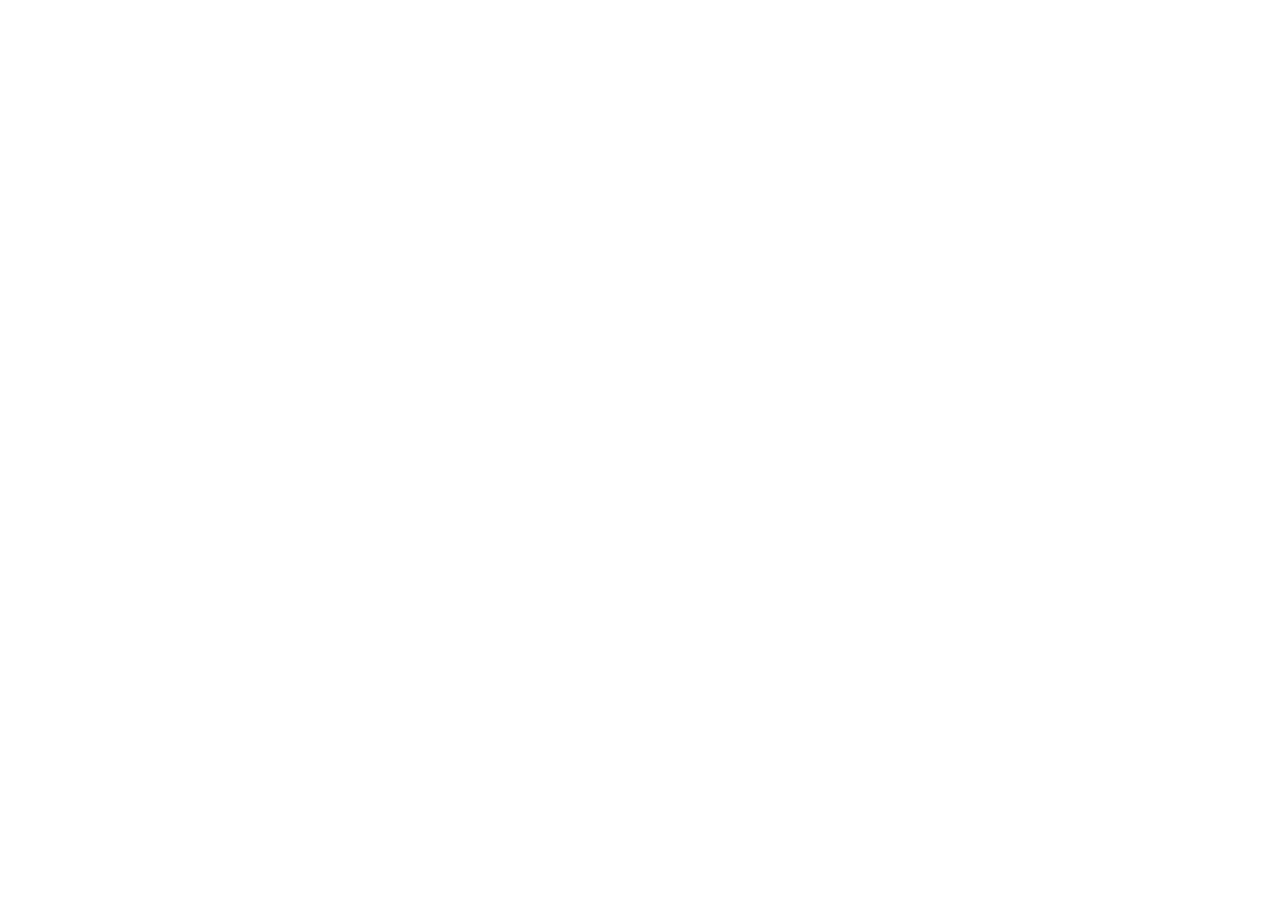
==== index.html @ 87d15abd "COMMIT" ====
<!DOCTYPE html>
<html lang="en">
<head>
    <meta charset="UTF-8">
    <meta name="viewport" content="width=device-width, initial-scale=1.0">
    <title>WDD131</title>
</head>
<body>
<h1><WDD131-DAMILARE></WDD131-DAMILARE></h1>
</body>
</html>
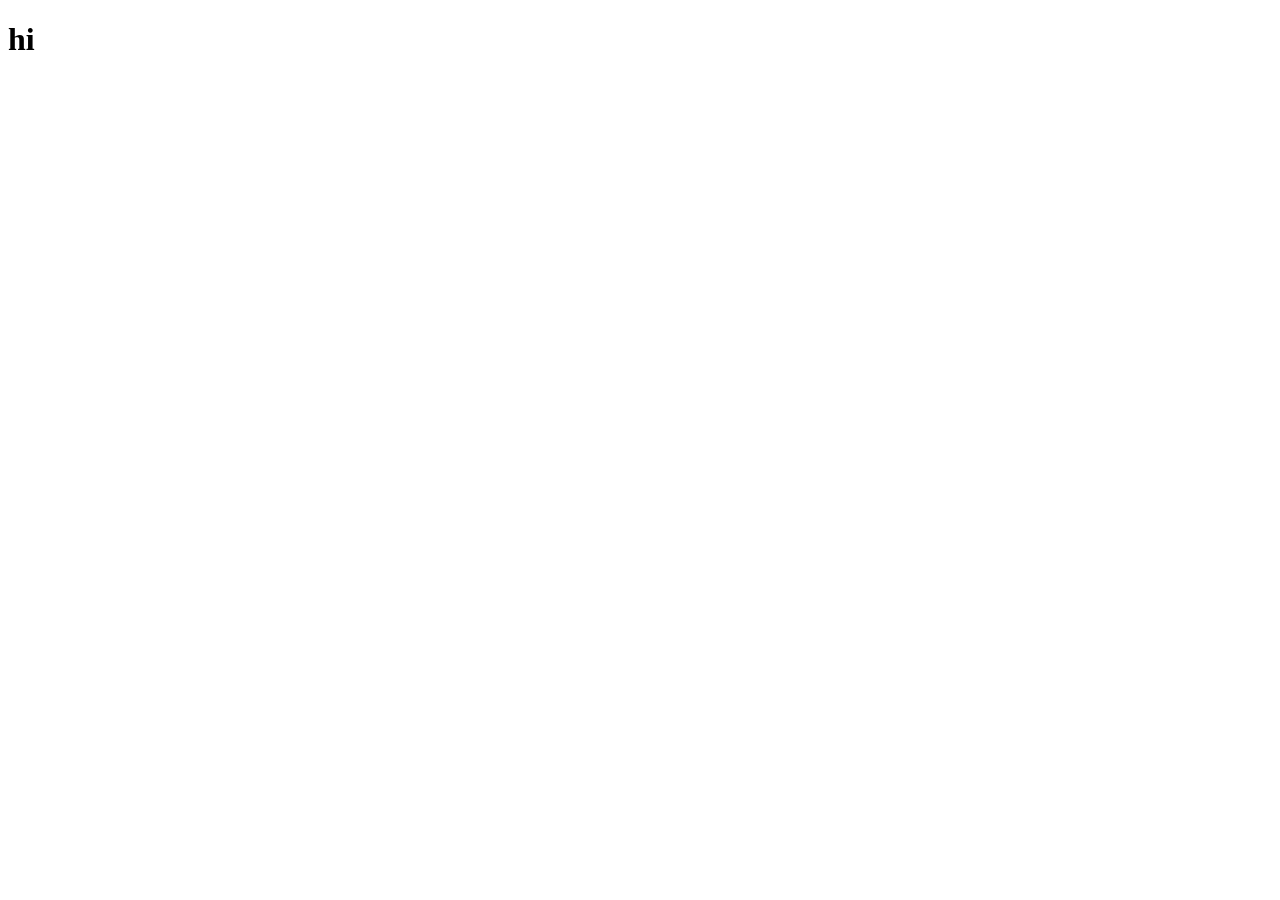
==== commit 77f85047: "r" ====
--- a/index.html
+++ b/index.html
@@ -6,6 +6,7 @@
     <title>WDD131</title>
 </head>
 <body>
-<h1><WDD131-DAMILARE></WDD131-DAMILARE></h1>
+    <h1>hi
+    </h1>
 </body>
 </html>
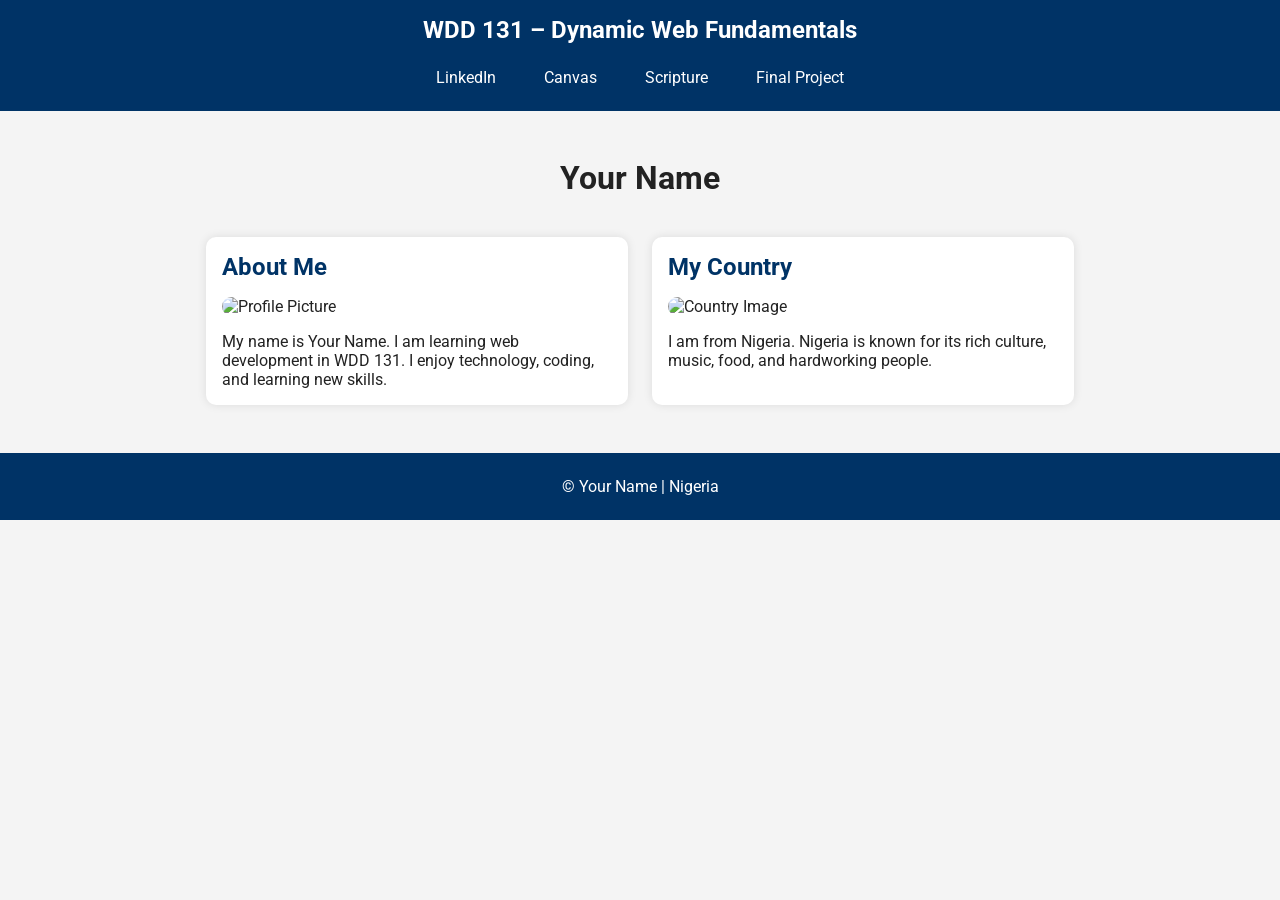
==== commit 512fc088: "cs" ====
--- a/index.html
+++ b/index.html
@@ -3,10 +3,82 @@
 <head>
     <meta charset="UTF-8">
     <meta name="viewport" content="width=device-width, initial-scale=1.0">
-    <title>WDD131</title>
+
+    <title>WDD 131 – Dynamic Web Fundamentals – Your Name</title>
+
+    <meta name="description" content="WDD 131 – Dynamic Web Fundamentals. Your Name. HTML, CSS, JavaScript, web development, home page project.">
+
+    <meta name="author" content="Your Name">
+
+    <link rel="stylesheet" href="styles/base.css">
+
+    <script src="scripts/getdates.js" defer></script>
+
+    <link rel="preconnect" href="https://fonts.googleapis.com">
+    <link rel="preconnect" href="https://fonts.gstatic.com" crossorigin>
+
+    <link href="https://fonts.googleapis.com/css2?family=Roboto:wght@400;700&display=swap" rel="stylesheet">
 </head>
+
 <body>
-    <h1>hi
-    </h1>
+
+    <header>
+        <span id="course-title">
+            WDD 131 – Dynamic Web Fundamentals
+        </span>
+
+        <nav>
+            <a href="https://www.linkedin.com/" target="_blank">LinkedIn</a>
+
+            <a href="https://byupw.instructure.com/" target="_blank">Canvas</a>
+
+            <a href="https://www.churchofjesuschrist.org/study/scriptures/bofm/1-ne/3?lang=eng&id=p7#p7" target="_blank">
+                Scripture
+            </a>
+
+            <a href="#">Final Project</a>
+        </nav>
+    </header>
+
+    <main>
+
+        <h1>Your Name</h1>
+
+        <section class="card">
+            <h2>About Me</h2>
+
+            <img src="images/profile.jpg" alt="Profile Picture">
+
+            <p>
+                My name is Your Name. I am learning web development in WDD 131.
+                I enjoy technology, coding, and learning new skills.
+            </p>
+        </section>
+
+        <section class="card">
+            <h2>My Country</h2>
+
+            <img src="images/country.jpg" alt="Country Image">
+
+            <p>
+                I am from Nigeria. Nigeria is known for its rich culture,
+                music, food, and hardworking people.
+            </p>
+        </section>
+
+    </main>
+
+    <footer>
+
+        <p>
+            &copy;
+            <span id="currentyear"></span>
+            Your Name | Nigeria
+        </p>
+
+        <p id="lastModified"></p>
+
+    </footer>
+
 </body>
 </html>
--- a/styles/base.css
+++ b/styles/base.css
@@ -0,0 +1,100 @@
+* {
+    margin: 0;
+    padding: 0;
+    box-sizing: border-box;
+}
+
+body {
+    font-family: 'Roboto', sans-serif;
+    background-color: #f4f4f4;
+    color: #222;
+}
+
+header {
+    background-color: #003366;
+    color: white;
+    padding: 1rem;
+}
+
+#course-title {
+    display: block;
+    text-align: center;
+    font-size: 1.5rem;
+    font-weight: bold;
+    margin-bottom: 1rem;
+}
+
+nav {
+    display: flex;
+    justify-content: center;
+    gap: 1rem;
+    flex-wrap: wrap;
+}
+
+nav a {
+    color: white;
+    text-decoration: none;
+    padding: 0.5rem 1rem;
+    transition: 0.3s;
+}
+
+nav a:hover {
+    background-color: white;
+    color: #003366;
+    border-radius: 5px;
+}
+
+main {
+    max-width: 900px;
+    margin: 2rem auto;
+    display: grid;
+    grid-template-columns: 1fr 1fr;
+    gap: 1.5rem;
+    padding: 1rem;
+}
+
+main h1 {
+    grid-column: 1 / 3;
+    text-align: center;
+    margin-bottom: 1rem;
+}
+
+.card {
+    background-color: white;
+    padding: 1rem;
+    border-radius: 10px;
+    box-shadow: 0 0 10px rgba(0,0,0,0.1);
+}
+
+.card h2 {
+    margin-bottom: 1rem;
+    color: #003366;
+}
+
+.card img {
+    width: 100%;
+    border-radius: 10px;
+    margin-bottom: 1rem;
+}
+
+footer {
+    text-align: center;
+    background-color: #003366;
+    color: white;
+    padding: 1rem;
+    margin-top: 2rem;
+}
+
+footer p {
+    margin: 0.5rem 0;
+}
+
+@media (max-width: 768px) {
+    main {
+        grid-template-columns: 1fr;
+    }
+
+    main h1 {
+        grid-column: 1;
+    }
+}
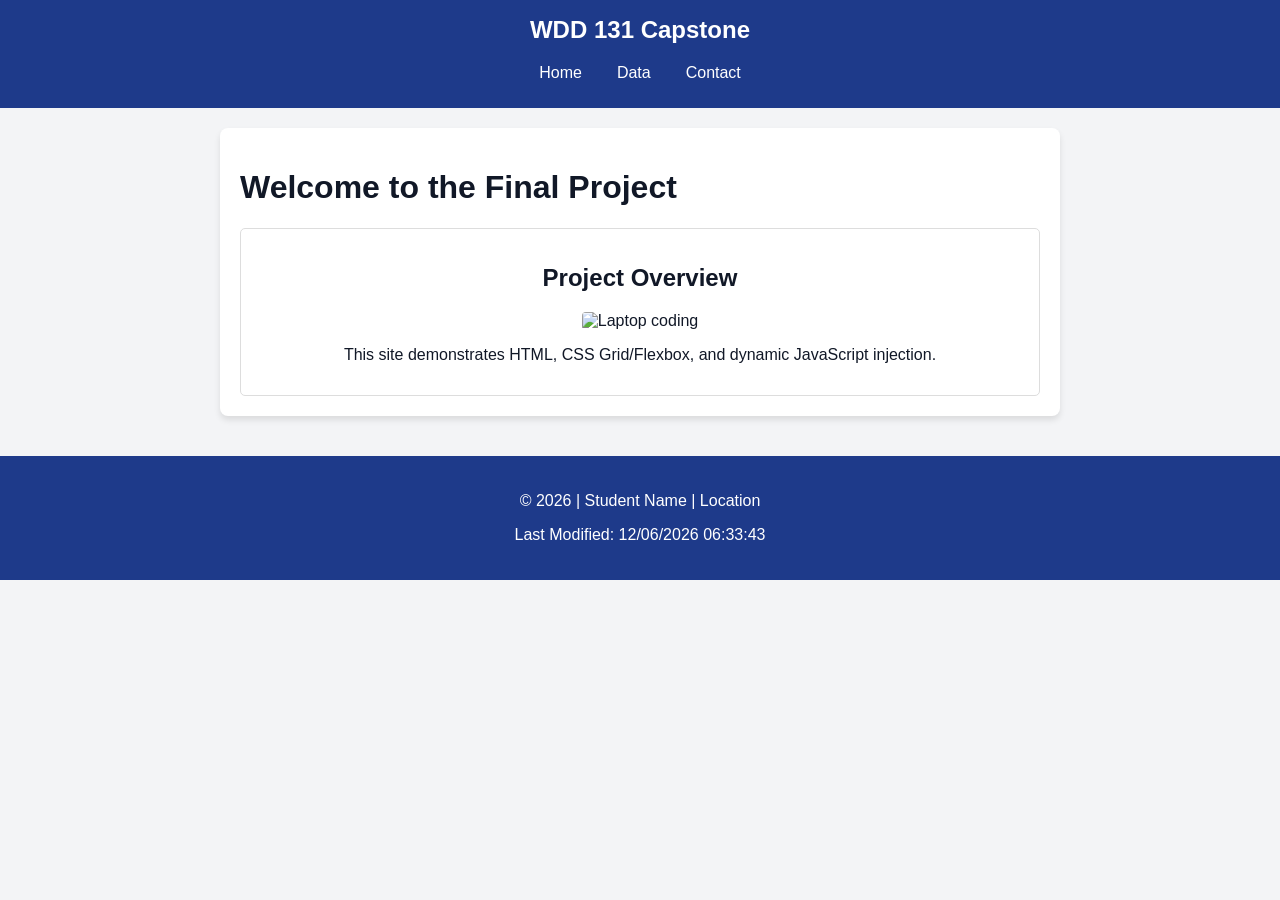
==== commit 0c6df247: "new" ====
--- a/index.html
+++ b/index.html
@@ -3,82 +3,33 @@
 <head>
     <meta charset="UTF-8">
     <meta name="viewport" content="width=device-width, initial-scale=1.0">
-
-    <title>WDD 131 – Dynamic Web Fundamentals – Your Name</title>
-
-    <meta name="description" content="WDD 131 – Dynamic Web Fundamentals. Your Name. HTML, CSS, JavaScript, web development, home page project.">
-
-    <meta name="author" content="Your Name">
-
+    <title>WDD 131 - Final Project</title>
+    <meta name="description" content="WDD 131 Final Project - Home Page">
+    <meta name="author" content="Student">
     <link rel="stylesheet" href="styles/base.css">
-
-    <script src="scripts/getdates.js" defer></script>
-
-    <link rel="preconnect" href="https://fonts.googleapis.com">
-    <link rel="preconnect" href="https://fonts.gstatic.com" crossorigin>
-
-    <link href="https://fonts.googleapis.com/css2?family=Roboto:wght@400;700&display=swap" rel="stylesheet">
+    <script src="scripts/main.js" defer></script>
 </head>
-
 <body>
-
     <header>
-        <span id="course-title">
-            WDD 131 – Dynamic Web Fundamentals
-        </span>
-
+        <div id="course-title">WDD 131 Capstone</div>
         <nav>
-            <a href="https://www.linkedin.com/" target="_blank">LinkedIn</a>
-
-            <a href="https://byupw.instructure.com/" target="_blank">Canvas</a>
-
-            <a href="https://www.churchofjesuschrist.org/study/scriptures/bofm/1-ne/3?lang=eng&id=p7#p7" target="_blank">
-                Scripture
-            </a>
-
-            <a href="#">Final Project</a>
+            <a href="index.html">Home</a>
+            <a href="data.html">Data</a>
+            <a href="form.html">Contact</a>
         </nav>
     </header>
-
     <main>
-
-        <h1>Your Name</h1>
-
+        <h1>Welcome to the Final Project</h1>
         <section class="card">
-            <h2>About Me</h2>
-
-            <img src="images/profile.jpg" alt="Profile Picture">
-
-            <p>
-                My name is Your Name. I am learning web development in WDD 131.
-                I enjoy technology, coding, and learning new skills.
-            </p>
+            <h2>Project Overview</h2>
+            <img src="https://images.unsplash.com/photo-1498050108023-c5249f4df085?auto=format&fit=crop&w=600" alt="Laptop coding" loading="lazy" width="600" height="400">
+            <p>This site demonstrates HTML, CSS Grid/Flexbox, and dynamic JavaScript injection.</p>
         </section>
-
-        <section class="card">
-            <h2>My Country</h2>
-
-            <img src="images/country.jpg" alt="Country Image">
-
-            <p>
-                I am from Nigeria. Nigeria is known for its rich culture,
-                music, food, and hardworking people.
-            </p>
-        </section>
-
     </main>
-
     <footer>
-
-        <p>
-            &copy;
-            <span id="currentyear"></span>
-            Your Name | Nigeria
-        </p>
-
+        <p>&copy; <span id="currentyear"></span> | Student Name | Location</p>
         <p id="lastModified"></p>
-
+        <p id="visit-count"></p>
     </footer>
-
 </body>
 </html>
--- a/styles/base.css
+++ b/styles/base.css
@@ -1,100 +1,131 @@
-* {
-    margin: 0;
-    padding: 0;
-    box-sizing: border-box;
+:root {
+    --primary-color: #1e3a8a;
+    --secondary-color: #f3f4f6;
+    --accent-color: #2563eb;
+    --text-color: #111827;
 }
 
 body {
-    font-family: 'Roboto', sans-serif;
-    background-color: #f4f4f4;
-    color: #222;
+    font-family: Arial, sans-serif;
+    margin: 0;
+    padding: 0;
+    background-color: var(--secondary-color);
+    color: var(--text-color);
 }
 
 header {
-    background-color: #003366;
+    background-color: var(--primary-color);
     color: white;
     padding: 1rem;
+    text-align: center;
 }
 
 #course-title {
-    display: block;
-    text-align: center;
     font-size: 1.5rem;
     font-weight: bold;
-    margin-bottom: 1rem;
+    display: block;
+    margin-bottom: 10px;
 }
 
 nav {
     display: flex;
     justify-content: center;
-    gap: 1rem;
-    flex-wrap: wrap;
+    gap: 15px;
 }
 
 nav a {
     color: white;
     text-decoration: none;
-    padding: 0.5rem 1rem;
-    transition: 0.3s;
+    padding: 10px;
+    transition: background-color 0.3s;
 }
 
 nav a:hover {
-    background-color: white;
-    color: #003366;
+    background-color: var(--accent-color);
+    border-radius: 4px;
+}
+
+main {
+    max-width: 800px;
+    margin: 20px auto;
+    padding: 20px;
+    background: white;
+    border-radius: 8px;
+    box-shadow: 0 4px 6px rgba(0,0,0,0.1);
+}
+
+img {
+    max-width: 100%;
+    height: auto;
+    border-radius: 4px;
+}
+
+.filter-controls {
+    text-align: center;
+    margin-bottom: 20px;
+}
+
+.filter-controls button {
+    padding: 8px 16px;
+    margin: 0 5px;
+    background-color: var(--primary-color);
+    color: white;
+    border: none;
+    border-radius: 4px;
+    cursor: pointer;
+}
+
+.grid-container {
+    display: grid;
+    grid-template-columns: 1fr;
+    gap: 20px;
+}
+
+.card {
+    border: 1px solid #ddd;
+    padding: 15px;
+    border-radius: 5px;
+    text-align: center;
+    background-color: #fff;
+}
+
+.review-form {
+    display: flex;
+    flex-direction: column;
+    gap: 15px;
+}
+
+fieldset {
+    border: 1px solid #ddd;
+    border-radius: 5px;
+    padding: 10px;
+}
+
+input[type="submit"] {
+    background-color: var(--accent-color);
+    color: white;
+    border: none;
+    padding: 12px;
+    cursor: pointer;
+    font-size: 1rem;
     border-radius: 5px;
 }
 
-main {
-    max-width: 900px;
-    margin: 2rem auto;
-    display: grid;
-    grid-template-columns: 1fr 1fr;
-    gap: 1.5rem;
-    padding: 1rem;
-}
-
-main h1 {
-    grid-column: 1 / 3;
-    text-align: center;
-    margin-bottom: 1rem;
-}
-
-.card {
-    background-color: white;
-    padding: 1rem;
-    border-radius: 10px;
-    box-shadow: 0 0 10px rgba(0,0,0,0.1);
-}
-
-.card h2 {
-    margin-bottom: 1rem;
-    color: #003366;
-}
-
-.card img {
-    width: 100%;
-    border-radius: 10px;
-    margin-bottom: 1rem;
+input[type="submit"]:hover {
+    background-color: #1d4ed8;
 }
 
 footer {
     text-align: center;
-    background-color: #003366;
+    padding: 20px;
+    background-color: var(--primary-color);
     color: white;
-    padding: 1rem;
-    margin-top: 2rem;
+    margin-top: 40px;
 }
 
-footer p {
-    margin: 0.5rem 0;
-}
-
-@media (max-width: 768px) {
-    main {
-        grid-template-columns: 1fr;
-    }
-
-    main h1 {
-        grid-column: 1;
+/* Responsive Grid for Larger Screens */
+@media (min-width: 768px) {
+    .grid-container {
+        grid-template-columns: repeat(2, 1fr);
     }
 }
